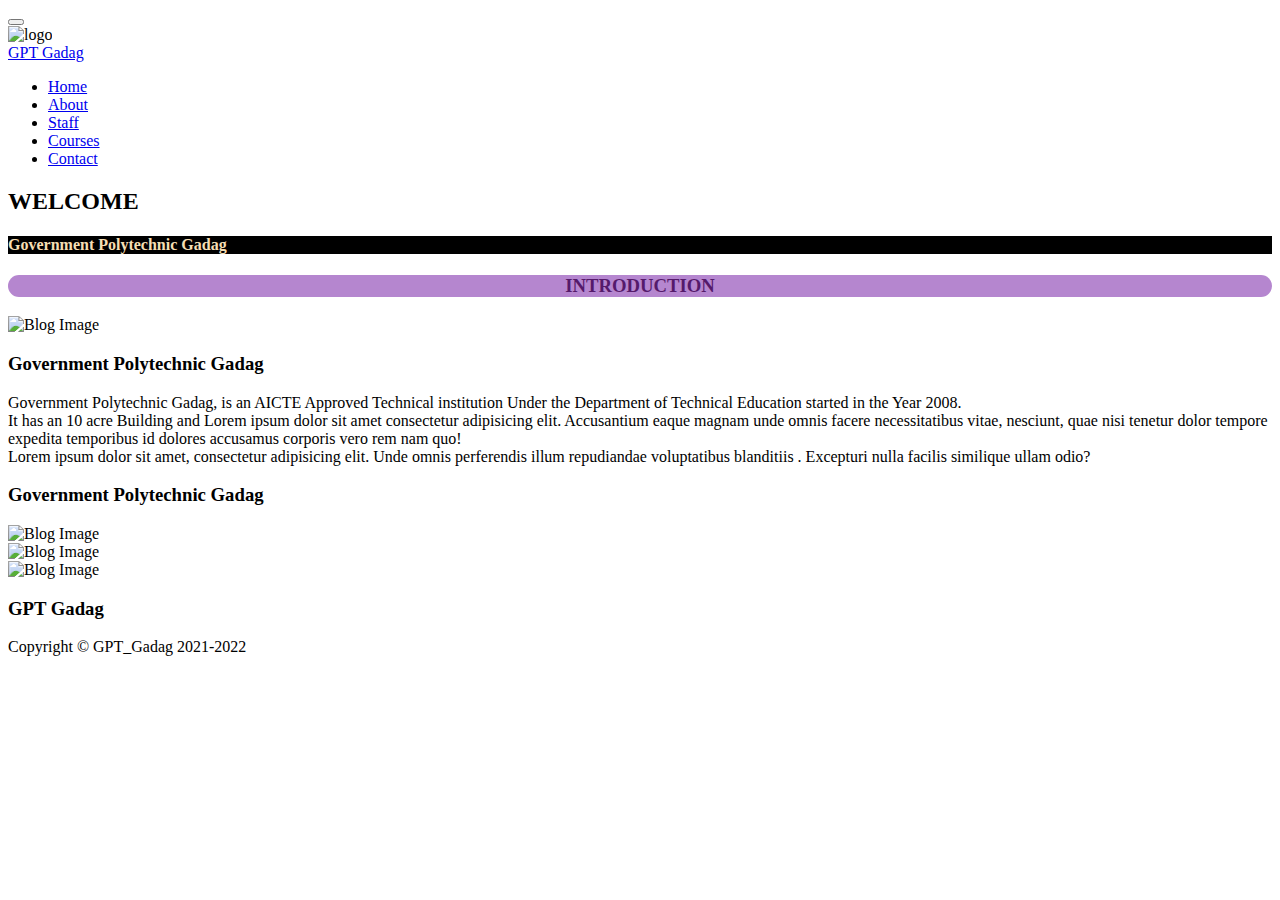
==== index.html @ a53e4684 "Add files via upload" ====
<!DOCTYPE html>
<html lang="en">

<head>

     <meta charset="UTF-8">
     <meta http-equiv="X-UA-Compatible" content="IE=Edge">
     <meta name="description" content="">
     <meta name="keywords" content="">
     <meta name="author" content="">
     <meta name="viewport" content="width=device-width, initial-scale=1, maximum-scale=1">

     <title>GPT Gadag</title>

     <link rel="stylesheet" href="css/bootstrap.min.css">
     <link rel="stylesheet" href="css/font-awesome.min.css">

     <!-- Main css -->
     <link rel="stylesheet" href="css/style.css">
     <link href="https://fonts.googleapis.com/css?family=Lora|Merriweather:300,400" rel="stylesheet">
</head>

<body>


     <!-- Navigation section  -->


     <div class="navbar navbar-default navbar-static-top" role="navigation">
          <div class="container">

               <div class="navbar-header">
                    <button class="navbar-toggle" data-toggle="collapse" data-target=".navbar-collapse">
                         <span class="icon icon-bar"></span>
                         <span class="icon icon-bar"></span>
                         <span class="icon icon-bar"></span>
                    </button>
                    <div class="logo">
                         <img src="images/Gptlogo.jpg" alt="logo" srcset="" class="logo">
                    </div>
                    <a href="index.html" class="navbar-brand">GPT Gadag</a>
               </div>
               <div class="collapse navbar-collapse">
                    <ul class="nav navbar-nav navbar-right">
                         <li class="active"><a href="index.html">Home</a></li>
                         <li><a href="about.html">About</a></li>
                         <li><a href="staff.html">Staff</a></li>
                         <li><a href="courses.html">Courses</a></li>
                         <!-- <li id="drop-down"><a ondblclick="window.open('blog.html','_self')">Blog <p class="fa fa-caret-down"></p></a>
                              <div class="dropdown-content">
                                   <ul>
                                        <li><a href="diploma.html">Diploma</a></li>
                                        <li><a href="#">E-Books</a></li>
                                   </ul>
                              </div>
                         </li> -->
                         <li><a href="contact.html">Contact</a></li>
                    </ul>
               </div>

          </div>
     </div>
     <!-- Home Section -->

     <section id="home" class="main-home parallax-section">
          <div class="overlay"></div>
          <!-- <div id="particles-js"></div> -->
          <div class="container">
               <div class="row">

                    <div>
                         <h2 class="head-banner">WELCOME</h2>
                         <h4 style="background-color: black; color:wheat">Government Polytechnic Gadag</h4>
                    </div>

               </div>
          </div>
     </section>
     <!-- Blog Section -->
     <h3 style="text-align:center;font-weight:bolder;color:#551a6b;background-color:#b586cf;
     border-radius:30px">
          <b>INTRODUCTION</b>
     </h3>
     <img src="images/principal.jpg" class="img-responsive" alt="Blog Image" id="blogimg"><br>

     <section id="blog">
          <div class="container">
               <div class="row">

                    <div class="col-md-offset-1 col-md-10 col-sm-12">
                         <div class="blog-post-thumb">
                              <div class="blog-post-image">
                                   <!-- <img src="images/keyb.jpg" class="img-responsive" alt="Blog Image"> -->
                                   </a>
                              </div>
                              <div class="blog-post-title">
                                   <h3 class="changedarkpurple">Government Polytechnic Gadag</h3>
                              </div>
                       
                              <div class="blog-post-des">
                                   <p class="changelightpurple">Government Polytechnic Gadag, is an AICTE Approved Technical institution Under
                                        the Department of Technical Education started in the Year 2008.
                                        <br>It has an 10 acre Building and 
                                        Lorem ipsum dolor sit amet consectetur adipisicing elit.
                                         Accusantium eaque magnam unde omnis facere necessitatibus vitae, 
                                         nesciunt, quae nisi tenetur dolor tempore expedita temporibus id 
                                         dolores accusamus corporis vero rem nam quo!<br>
                                         Lorem ipsum dolor sit amet, consectetur adipisicing elit. Unde omnis
                                          perferendis illum repudiandae voluptatibus blanditiis
                                          . Excepturi nulla facilis similique ullam odio?
                                   </p>
                              </div>
                         </div>
                     </div>
               </div>
          </div>
          <div class="container">
               <div class="row">

                    <div class="col-md-offset-1 col-md-10 col-sm-12">
                         <div class="blog-post-thumb">
                              <div class="blog-post-image">
                              </a>
                         </div>
                         <div class="blog-post-title">
                              <h3 class="changedarkpurple">Government Polytechnic Gadag</h3>
                         </div>
                         
                         <div class="blog-post-des">
                              <p class="changelightpurple">
                                   <i class="fa fa-map-marker"></i>
                              </p>
                         </div>
                         <!-- <img src="images/teaching.jpg" class="img-responsive" alt="Blog Image"><br> -->
                         <img src="images/Gptmain.jpg" class="img-responsive" alt="Blog Image"><br>
                         <img src="images/flaghost.jpg" class="img-responsive" alt="Blog Image"><br>
                         <img src="images/function.jpg" class="img-responsive" alt="Blog Image"><br>
                    </div>
                     </div>
               </div>
          </div>
     </section>

     <!-- Footer Section -->

     <footer>
          <div class="container">
               <div class="row">

                    <div class="col-md-5 col-md-offset-1 col-sm-6">
                         <h3>GPT Gadag</h3>
                         <p></p>
                         <div class="footer-copyright">
                              <p>Copyright &copy; GPT_Gadag 2021-2022</p>
                         </div>
                    </div>

                   
               </div>
          </div>
     </footer>

     <!-- Back top -->
     <!-- <a href="#back-top" class="go-top"><i class="fa fa-angle-up"></i></a> -->

     <!-- SCRIPTS -->

     <script src="js/jquery.js"></script>
     <script src="js/bootstrap.min.js"></script>
     <script src="js/particles.min.js"></script>
     <script src="js/app.js"></script>
     <script src="js/jquery.parallax.js"></script>
     <script src="js/smoothscroll.js"></script>
     <script src="js/custom.js"></script>

</body>

</html>
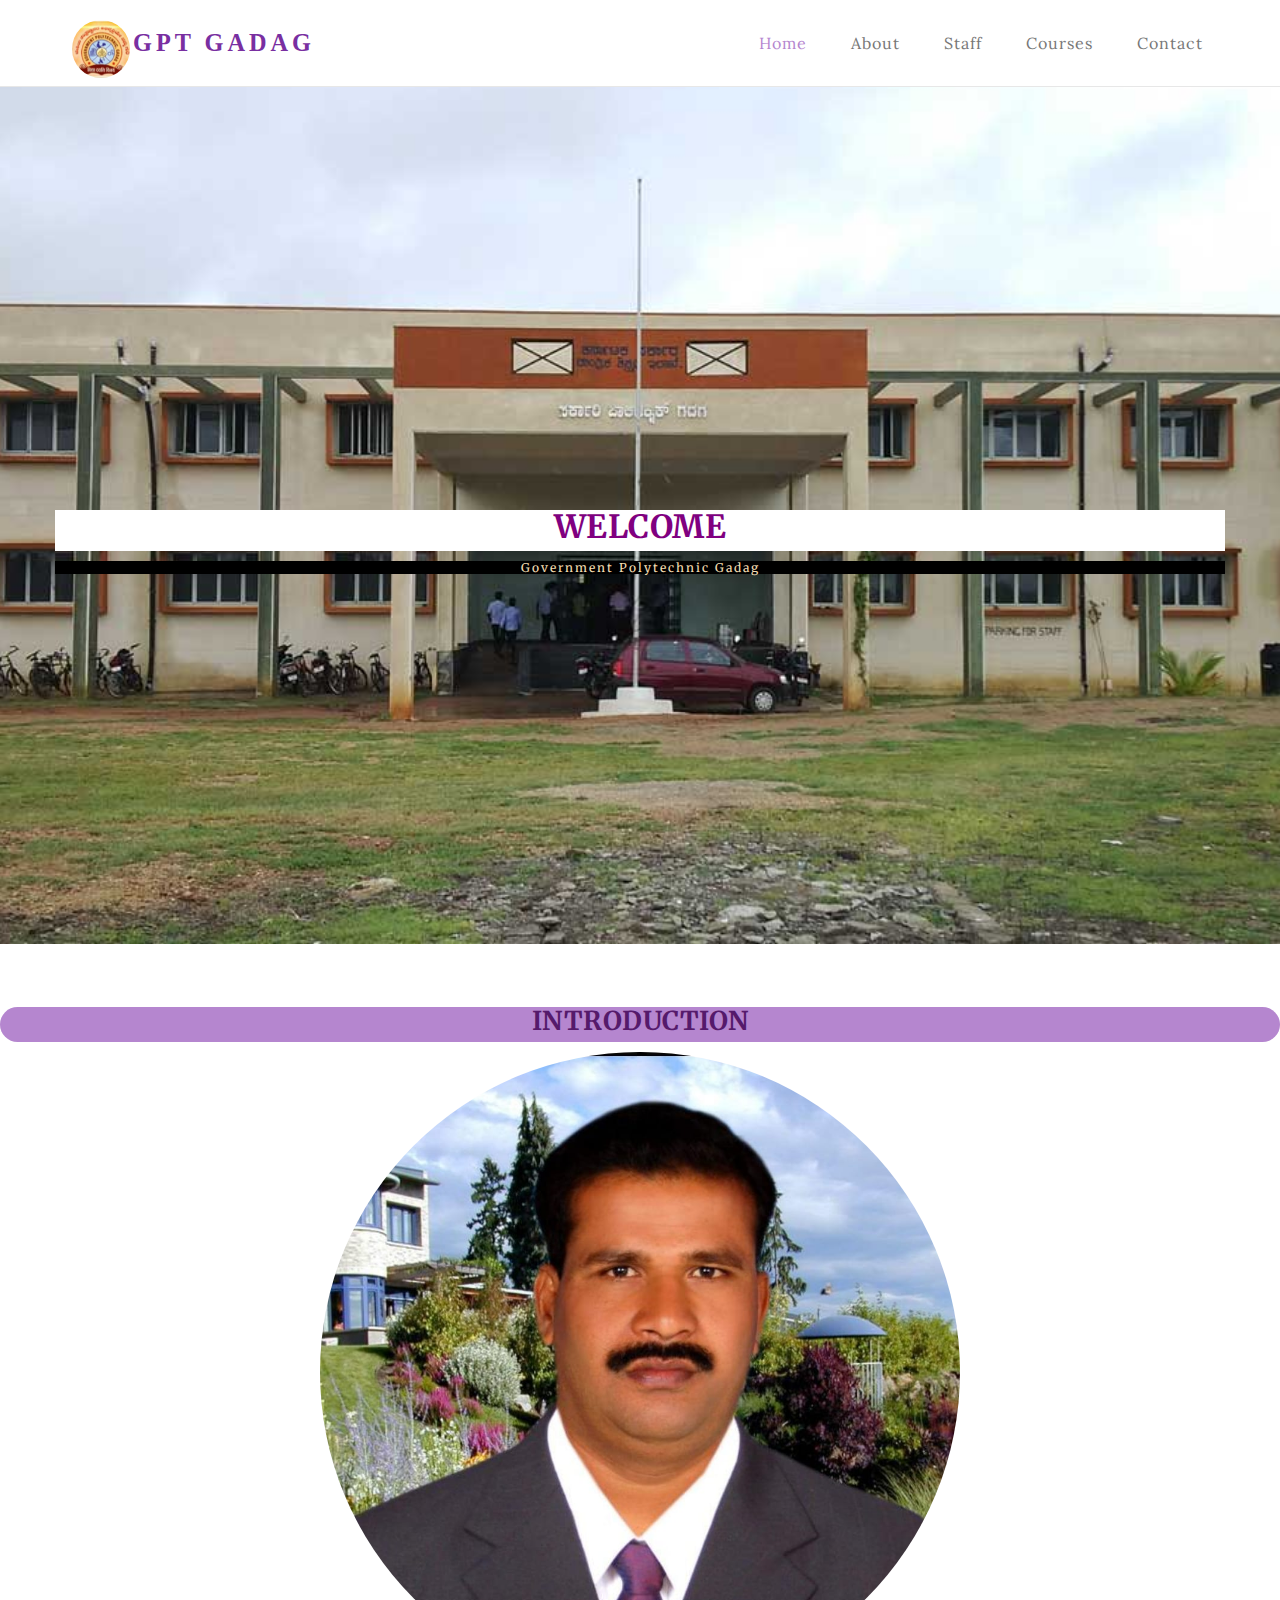
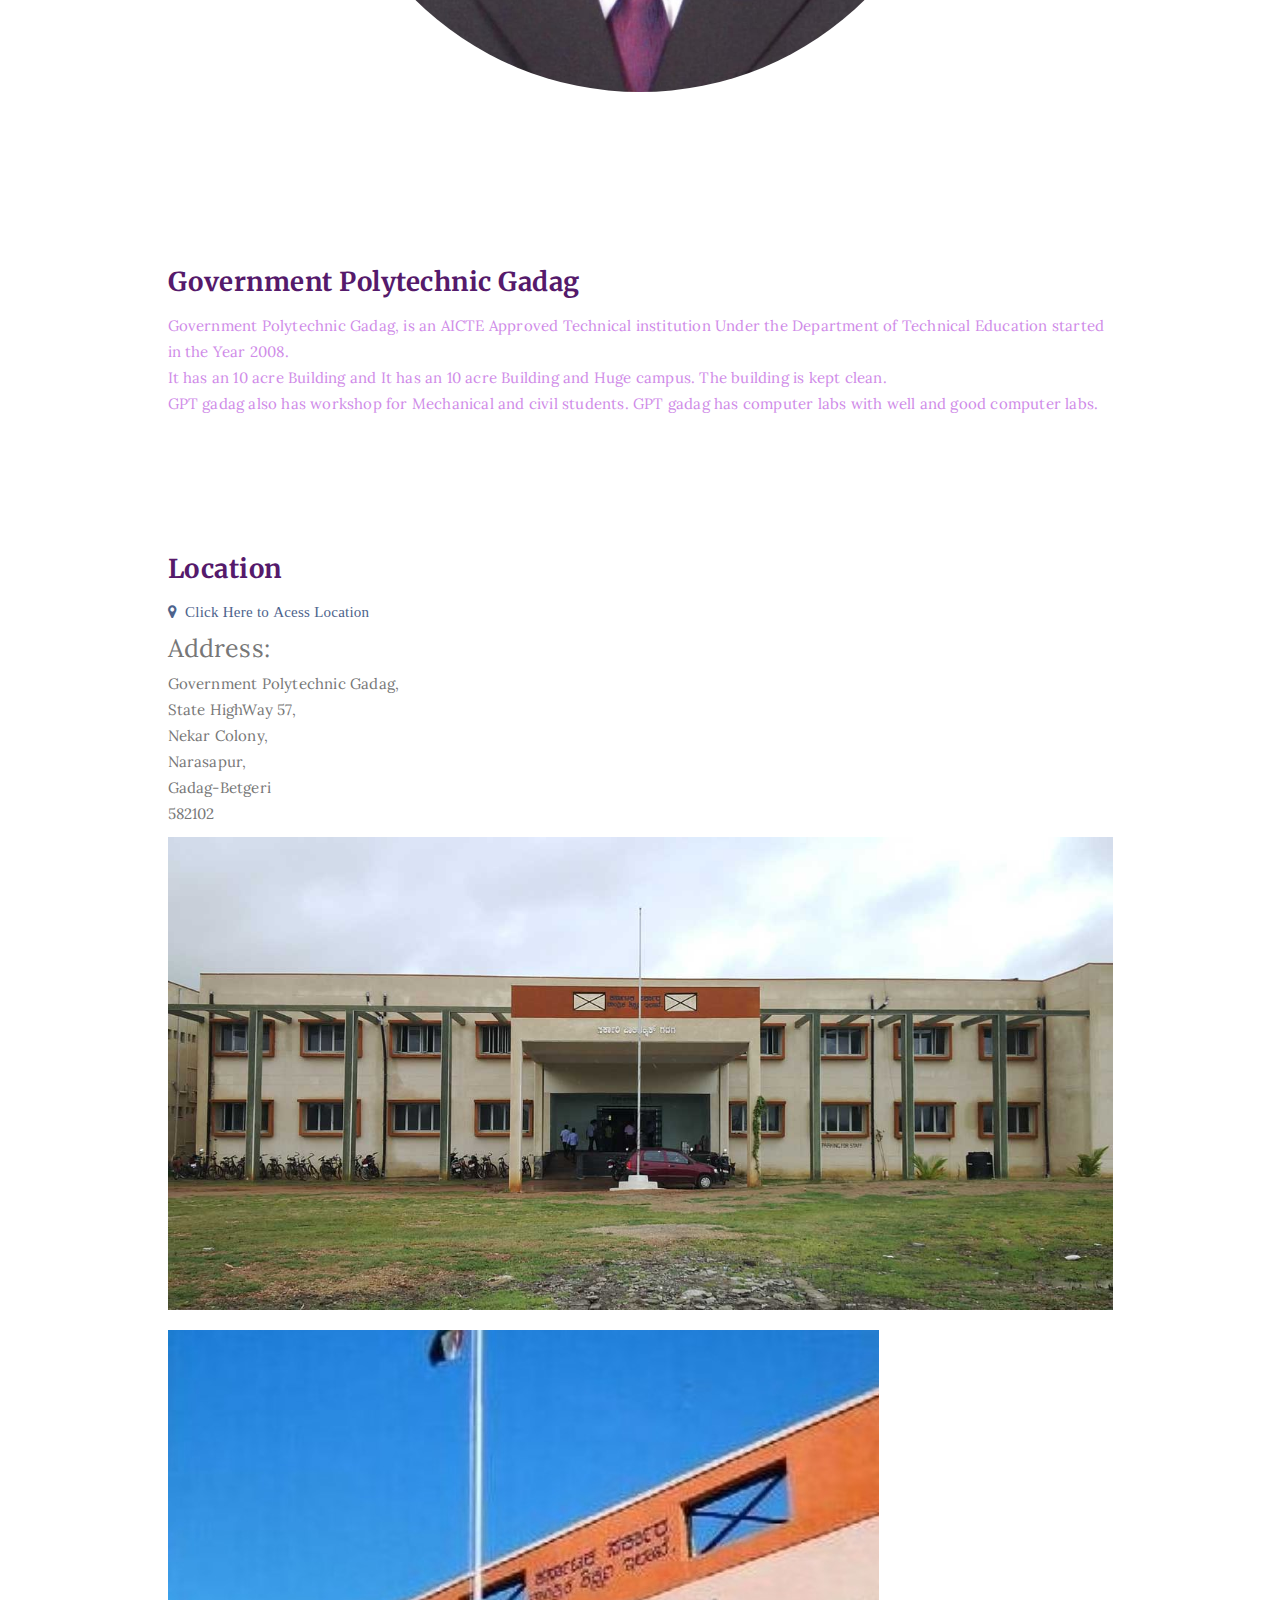
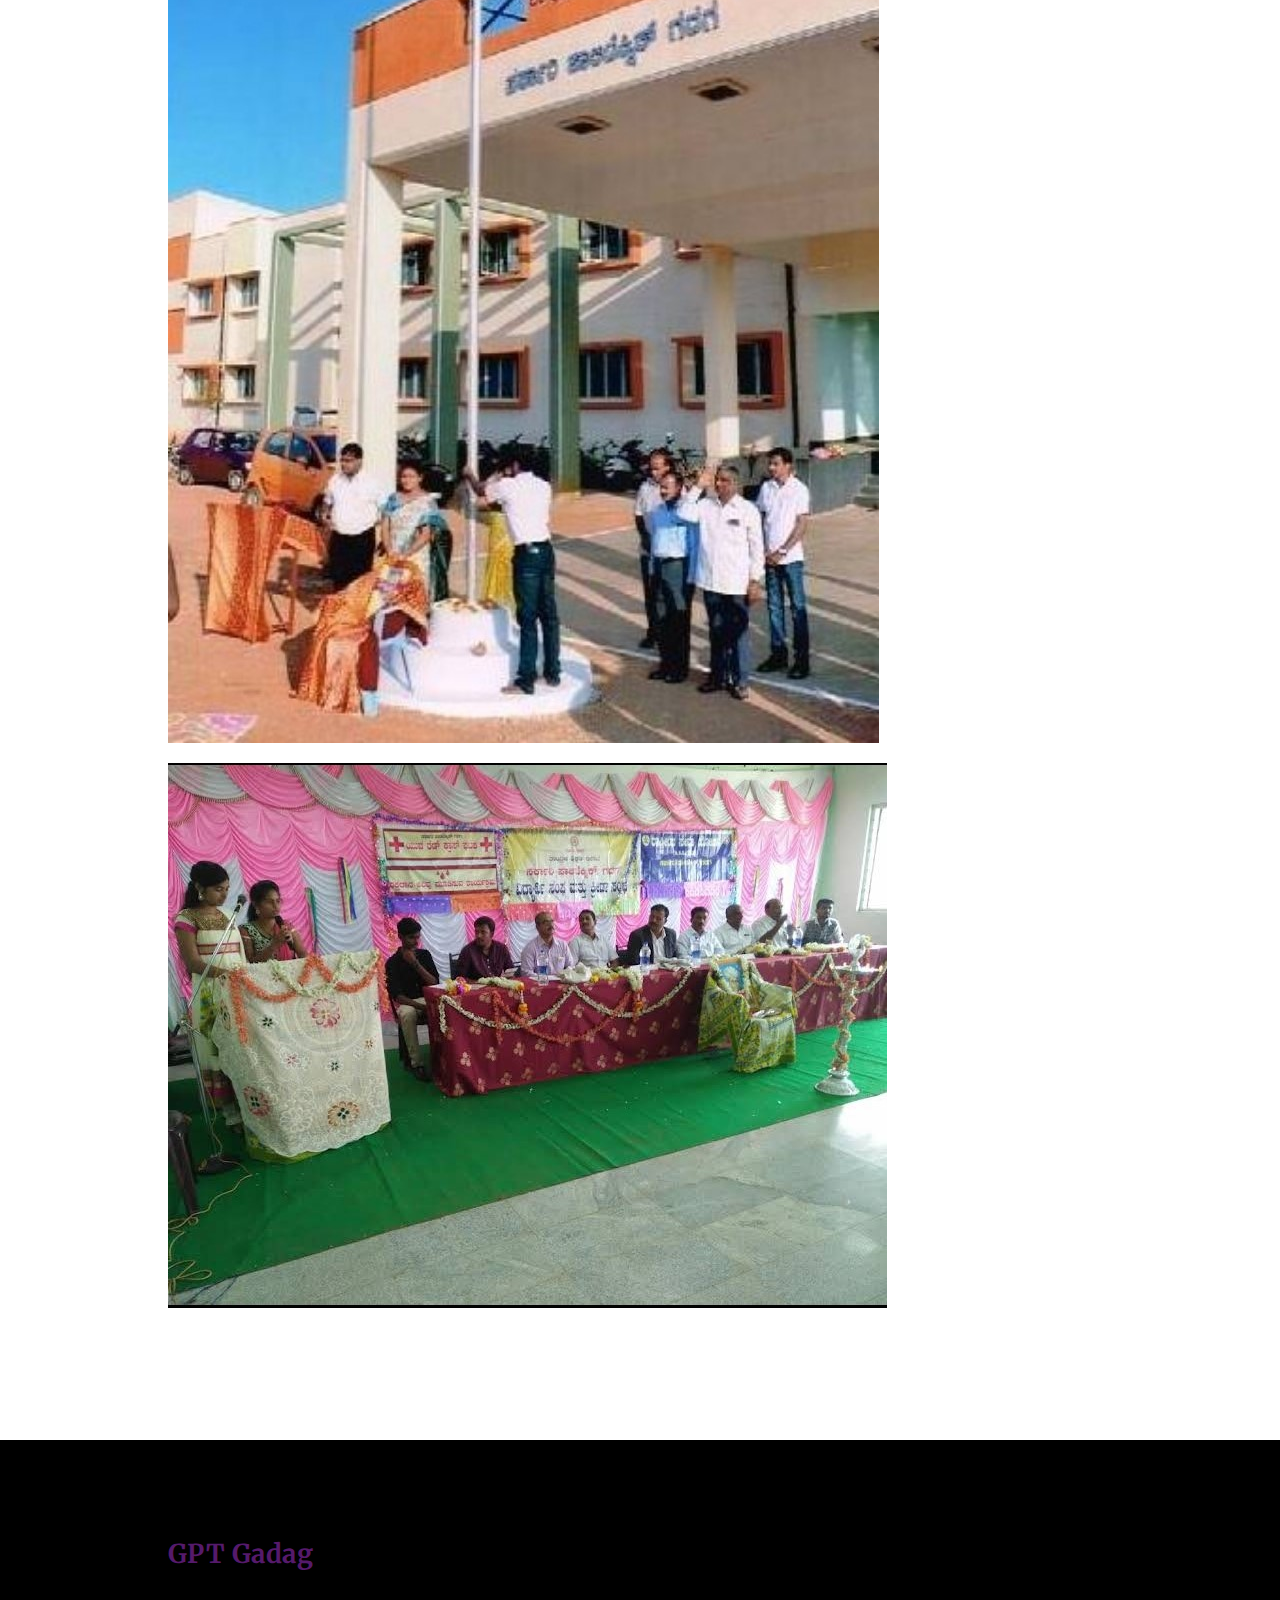
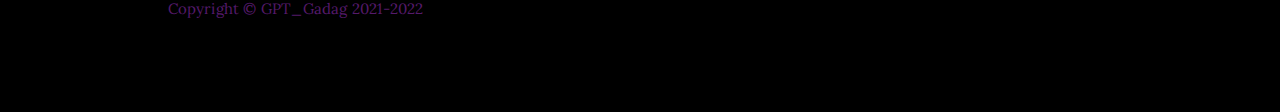
==== commit cc76d11b: "Add files via upload" ====
--- a/index.html
+++ b/index.html
@@ -100,14 +100,11 @@
                               <div class="blog-post-des">
                                    <p class="changelightpurple">Government Polytechnic Gadag, is an AICTE Approved Technical institution Under
                                         the Department of Technical Education started in the Year 2008.
-                                        <br>It has an 10 acre Building and 
-                                        Lorem ipsum dolor sit amet consectetur adipisicing elit.
-                                         Accusantium eaque magnam unde omnis facere necessitatibus vitae, 
-                                         nesciunt, quae nisi tenetur dolor tempore expedita temporibus id 
-                                         dolores accusamus corporis vero rem nam quo!<br>
-                                         Lorem ipsum dolor sit amet, consectetur adipisicing elit. Unde omnis
-                                          perferendis illum repudiandae voluptatibus blanditiis
-                                          . Excepturi nulla facilis similique ullam odio?
+                                        <br>It has an 10 acre Building and
+                                        It has an 10 acre Building and Huge campus. 
+                              The building is kept clean.<br> GPT gadag also has workshop for
+                         Mechanical and civil students. GPT gadag has computer labs with well and good 
+                    computer labs.
                                    </p>
                               </div>
                          </div>
@@ -123,12 +120,16 @@
                               </a>
                          </div>
                          <div class="blog-post-title">
-                              <h3 class="changedarkpurple">Government Polytechnic Gadag</h3>
+                              <h3 class="changedarkpurple">Location</h3>
                          </div>
                          
                          <div class="blog-post-des">
                               <p class="changelightpurple">
-                                   <i class="fa fa-map-marker"></i>
+                                   <a href="https://maps.app.goo.gl/7ZzyFH9up3G1sSqT8"><i class="fa fa-map-marker">&nbsp;&nbsp;Click Here to Acess Location</i></a>
+                                   <br><p style="font-size: 25px;">Address:</p>
+                                   <p style="font-size: 15px;">
+                                        Government Polytechnic Gadag,<br>State HighWay 57,<br>Nekar Colony,<br>Narasapur,<br>Gadag-Betgeri<br>582102
+                                   </p>
                               </p>
                          </div>
                          <!-- <img src="images/teaching.jpg" class="img-responsive" alt="Blog Image"><br> -->
@@ -148,10 +149,10 @@
                <div class="row">
 
                     <div class="col-md-5 col-md-offset-1 col-sm-6">
-                         <h3>GPT Gadag</h3>
+                         <h3 class="changedarkpurple">GPT Gadag</h3>
                          <p></p>
                          <div class="footer-copyright">
-                              <p>Copyright &copy; GPT_Gadag 2021-2022</p>
+                              <p class="changedarkpurple">Copyright &copy; GPT_Gadag 2021-2022</p>
                          </div>
                     </div>
 
--- a/css/style.css
+++ b/css/style.css
@@ -0,0 +1,1052 @@
+@import url('https://fonts.googleapis.com/css2?family=Poppins:wght@400;500;600&display=swap');
+
+/* *{
+  margin: 0;
+  padding: 0;
+} */
+body {
+		background: #ffffff;
+    font-family: 'Lora', serif;
+    font-style: normal;
+		font-weight: 300;
+    overflow-x: hidden;
+}
+
+/* logo */
+.logo{    
+  height: 60px;
+  width: 60px;
+  float: left;
+  border-radius: 100px;
+  position: absolute;
+  padding: 1px;
+}
+
+/*---------------------------------------
+    Typorgraphy              
+-----------------------------------------*/
+
+h1,h2,h3,h4,h5,h6 {
+  font-family: 'Merriweather', serif;
+  font-style: normal;
+  font-weight: bold;
+  letter-spacing: 0.5px;
+}
+
+h1 {
+    font-size: 62px;
+    padding-bottom: 14px;
+    margin-bottom: 0px;
+}
+
+h2 {
+  font-size: 32px;
+}
+
+h2,h3 {
+  padding-bottom: 6px;
+}
+
+h3 {
+  font-size: 26px;
+}
+
+h4 {
+  color: #666;
+  font-size: 12px;
+  font-weight: normal;
+  letter-spacing: 2px;
+}
+
+p {
+    color: #777;
+    font-size: 15px;
+    font-weight: 300;
+    line-height: 26px;
+    letter-spacing: 0.2px;
+}
+
+.btn-success:focus {
+  background-color: #000;
+  border-color: transparent;
+}
+
+
+/*---------------------------------------
+    General               
+-----------------------------------------*/
+
+html{
+  -webkit-font-smoothing: antialiased;
+}
+
+a {
+  color: #4d638c;
+  -webkit-transition: 0.5s;
+  -o-transition: 0.5s;
+  transition: 0.5s;
+  text-decoration: none !important;
+}
+a:hover, a:active, a:focus {
+  color: #4d638c;
+  outline: none;
+}
+
+* {
+  -webkit-box-sizing: border-box;
+  -moz-box-sizing: border-box;
+  box-sizing: border-box;
+}
+
+*:before,
+*:after {
+  -webkit-box-sizing: border-box;
+  -moz-box-sizing: border-box;
+  box-sizing: border-box;
+}
+
+#about, 
+#gallery,
+#contact,
+#blog, 
+#blog-single-post {
+  padding-top: 60px;
+  padding-bottom: 80px;
+}
+
+.main-about,
+.main-single-post,
+.main-gallery,
+.main-contact,
+.main-first15,
+.main-staff,
+.main-courses
+{
+  height: 65vh;
+}
+
+.overlay {
+  background: rgba(0,0,0,0,0);
+  width: 100%;
+  height: 100vh;
+  position: absolute;
+  top: 0;
+  left: 0;
+  right: 0;
+  bottom: 0;
+}
+
+.parallax-section {
+  background-attachment: fixed !important;
+  background-size: cover !important;
+  overflow: hidden;
+}
+
+
+/*---------------------------------------
+    Preloader section              
+-----------------------------------------*/
+
+.preloader {
+  position: fixed;
+  top: 0;
+  left: 0;
+  width: 100%;
+  height: 100%;
+  z-index: 99999;
+  display: flex;
+  flex-flow: row nowrap;
+  justify-content: center;
+  align-items: center;
+  background: none repeat scroll 0 0 #ffffff;
+}
+
+.sk-spinner-wordpress.sk-spinner {
+  background-color: #b586cf;
+  width: 40px;
+  height: 40px;
+  border-radius: 40px;
+  position: relative;
+  -webkit-animation: sk-innerCircle 1s linear infinite;
+  animation: sk-innerCircle 1s linear infinite; 
+}
+
+.sk-spinner-wordpress .sk-inner-circle {
+  display: block;
+  background-color: #ffffff;
+  width: 16px;
+  height: 16px;
+  position: absolute;
+  border-radius: 8px;
+  top: 5px;
+  left: 5px; 
+}
+
+@-webkit-keyframes sk-innerCircle {
+  0% {
+    -webkit-transform: rotate(0);
+            transform: rotate(0); }
+
+  100% {
+    -webkit-transform: rotate(360deg);
+            transform: rotate(360deg); } }
+
+@keyframes sk-innerCircle {
+  0% {
+    -webkit-transform: rotate(0);
+            transform: rotate(0); }
+
+  100% {
+    -webkit-transform: rotate(360deg);
+            transform: rotate(360deg); } }
+
+
+
+/*---------------------------------------
+    Main Navigation             
+-----------------------------------------*/
+
+.navbar-default {
+    background: #ffffff;
+    margin: 0 !important;
+    padding: 18px 0;
+}
+
+.navbar-default .navbar-brand {
+  color: #792fa1;
+  font-family: Lucida Console;
+  font-size: 1.6rem;
+  padding-left: 78px;
+  font-weight: bold;
+  text-transform: uppercase;
+  letter-spacing: 4px;
+  margin: 0;
+}
+
+.navbar-default .navbar-nav li a {
+    color: #777;
+    font-size: 16px;
+    letter-spacing: 1px;
+    -webkit-transition: all 0.4s ease-in-out;
+    transition: all 0.4s ease-in-out;
+    padding-right: 22px;
+    padding-left: 22px;
+}
+
+.navbar-default .navbar-nav > li a:hover {
+    color: #b586cf !important;
+}
+
+.navbar-default .navbar-nav > li > a:hover,
+.navbar-default .navbar-nav > li > a:focus {
+    color: #606066;
+    background-color: transparent;
+}
+
+.navbar-default .navbar-nav li a:hover,
+ .navbar-default .navbar-nav .active > a {
+    color: #b586cf;
+  }
+
+.navbar-default .navbar-nav > .active > a,
+.navbar-default .navbar-nav > .active > a:hover,
+.navbar-default .navbar-nav > .active > a:focus {
+    color: #b586cf;
+    background-color: transparent;
+}
+
+.navbar-default .navbar-toggle {
+     border: none;
+     padding-top: 10px;
+     background-color: #b586cf;
+  }
+
+.navbar-default .navbar-toggle .icon-bar {
+    background: white;
+    border-color: transparent;
+  }
+
+.navbar-default .navbar-toggle:hover,
+.navbar-default .navbar-toggle:focus { 
+  background-color: #ad6bdb;
+}
+
+
+
+/*---------------------------------------
+    Home section              
+-----------------------------------------*/
+
+#home {
+    background-size: cover;
+    background-position: center center;
+    color: #ffffff;
+    display: -webkit-box;
+    display: -webkit-flex;
+     display: -ms-flexbox;
+    display: flex;
+    -webkit-box-align: center;
+    -webkit-align-items: center;
+    -ms-flex-align: center;
+     align-items: center;
+    position: relative;
+    text-align: center;
+}
+
+.main-home {
+  background: url('../images/Gptmain.jpg') no-repeat;
+  height: 100vh;
+}
+
+.main-about {
+  background: url('../images/gpt1.jpg') no-repeat;
+}
+.main-first15 {
+  background: url('../semimages/semimg.jpg') no-repeat;
+}
+.main-single-post {
+  background: url('../images/single-post-bg.jpg') no-repeat;
+}
+
+.main-gallery {
+  background: url('../images/blogbg.jpg') no-repeat;
+}
+.main-staff {
+  background: url('../images/teaching.jpg') no-repeat;
+}
+.main-contact {
+  background: url('../images/contactimg.png') no-repeat;
+}
+.main-courses {
+  background: url('../images/coursesbanner.jpg') no-repeat;
+}
+.comman-queries{
+  text-align: center;
+  justify-content: center;
+  align-items: center;
+  color: white;
+  font-size: 3vh;
+  padding-top:90px ;
+  background-color: none;
+  font-family: 'Lucida Sans', 'Lucida Sans Regular', 'Lucida Grande', 'Lucida Sans Unicode', Geneva, Verdana, sans-serif;
+}
+#particles-js {
+  position: absolute;
+  width: 100%;
+  height: 100vh;
+  top: 0;
+  left: 0;
+}
+
+#home h4 {
+  color: #b586cf;
+}
+.box1{
+  border: 2px solid #6602ad;
+  background-color: #dfaffa;
+  color: #6602ad;
+  border-radius: 30px;
+  text-align: center;
+}
+.content strong{
+  color: #a52dfa;
+}
+.content p{
+  color: black;
+}
+.changedarkpurple{
+color: #551a6b;
+}
+.changelightpurple{
+color: #cf8be8;
+}
+.head-banner{
+  color: purple;
+  background-color:white;
+}
+#blogimg{
+  display: block;
+  margin-left: auto;
+  margin-right: auto;
+  width: 50%;
+  border-radius: 50%;
+}
+.content 
+#home .btn {
+  background: #ffffff;
+  border: 2px solid #ffffff;
+  border-radius: 100px;
+  color: #444;
+  font-family: 'Merriweather', serif;
+  font-size: 10px;
+  font-weight: bold;
+  letter-spacing: 2px;
+  text-transform: uppercase;
+  padding: 13px 22px;
+  margin-top: 42px;
+  transition: all 0.4s ease-in-out;
+}
+
+#home .btn:hover {
+  background: transparent;
+  border-color: #ffffff;
+  color: #ffffff;
+}
+
+
+
+/*---------------------------------------
+   About section              
+-----------------------------------------*/
+
+#about .col-md-6 {
+  padding-top: 22px;
+  padding-bottom: 32px;
+}
+
+#about .col-md-6 img {
+  padding: 22px 0px 22px 22px;
+}
+
+#about .col-md-4 {
+  padding-bottom: 32px;
+}
+
+#about .col-md-4 img {
+  padding-top: 12px;
+}
+
+
+
+/*---------------------------------------
+   Gallery section              
+-----------------------------------------*/
+
+#gallery span {
+  display: block;
+  padding-bottom: 32px;
+}
+
+#gallery .col-md-6 {
+  padding-left: 0px;
+  padding-right: 0px;
+}
+
+#gallery .gallery-thumb {
+  background-color: #ffffff;
+  box-shadow: 0px 1px 2px 0px rgba(90, 91, 95, 0.15);
+  cursor: pointer;
+  display: block;
+  position: relative;
+  top: 0px;
+  transition: all 0.4s ease-in-out;
+}
+
+#gallery .gallery-thumb:hover {
+  box-shadow: 0px 16px 22px 0px rgba(90, 91, 95, 0.3);
+  top: -5px;
+}
+
+#gallery .gallery-thumb img {
+  width: 100%;
+}
+
+#gallery .col-md-12 p {
+  padding-top: 22px;
+  text-align: center;
+}
+
+
+
+/*---------------------------------------
+   Contact section              
+-----------------------------------------*/
+
+#contact .col-md-4 {
+  padding-left: 0px;
+}
+
+#contact .col-md-12 {
+  padding-left: 0;
+}
+
+#contact form {
+  padding-top: 32px;
+}
+
+#contact .form-control {
+  border: 2px solid #f0f0f0;
+  box-shadow: none;
+  margin-top: 10px;
+  margin-bottom: 10px;
+  transition: all 0.4s ease-in-out;
+}
+
+#contact .form-control:hover {
+  border-color: #555;
+}
+
+#contact input {
+  height: 50px;
+}
+
+#contact input[type="submit"] {
+  background: #b586cf;
+  border-radius: 100px;
+  border: none;
+  color: #ffffff;
+  font-weight: bold;
+  transition: all 0.4s ease-in-out;
+}
+
+#contact input[type="submit"]:hover {
+  background: #333;
+}
+
+::selection{
+  color: #fff;
+  background: #0D6EFD;
+}
+.wrapper{
+  width: 715px;
+  background: #fff;
+  border-radius: 5px;
+  box-shadow: 10px 10px 10px rgba(0,0,0,0.05);
+}
+.wrapper header{
+  font-size: 22px;
+  font-weight: 600;
+  padding: 20px 30px;
+  border-bottom: 1px solid #ccc;
+}
+.wrapper form{
+  margin: 35px 30px;
+}
+.wrapper form.disabled{
+  pointer-events: none;
+  opacity: 0.7;
+}
+form .dbl-field{
+  display: flex;
+  margin-bottom: 25px;
+  justify-content: space-between;
+}
+.dbl-field .field{
+  height: 50px;
+  display: flex;
+  position: relative;
+  width: calc(100% / 2 - 13px);
+}
+.wrapper form i{
+  position: absolute;
+  top: 50%;
+  left: 18px;
+  color: #ccc;
+  font-size: 17px;
+  pointer-events: none;
+  transform: translateY(-50%);
+}
+form .field input,
+form .message textarea{
+  width: 100%;
+  height: 100%;
+  outline: none;
+  padding: 0 18px 0 48px;
+  font-size: 16px;
+  border-radius: 5px;
+  border: 1px solid #ccc;
+}
+.field input::placeholder,
+.message textarea::placeholder{
+  color: #ccc;
+}
+.field input:focus,
+.message textarea:focus{
+  padding-left: 47px;
+  border: 2px solid #0D6EFD;
+}
+.field input:focus ~ i,
+.message textarea:focus ~ i{
+  color: #0D6EFD;
+}
+form .message{
+  position: relative;
+}
+form .message i{
+  top: 30px;
+  font-size: 20px;
+}
+form .message textarea{
+  min-height: 130px;
+  max-height: 230px;
+  max-width: 100%;
+  min-width: 100%;
+  padding: 15px 20px 0 48px;
+}
+form .message textarea::-webkit-scrollbar{
+  width: 0px;
+}
+.message textarea:focus{
+  padding-top: 14px;
+}
+form .button-area{
+  margin: 25px 0;
+  display: flex;
+  align-items: center;
+}
+.button-area button{
+  color: #fff;
+  border: none;
+  outline: none;
+  font-size: 18px;
+  cursor: pointer;
+  border-radius: 5px;
+  padding: 13px 25px;
+  background: #0D6EFD;
+  transition: background 0.3s ease;
+}
+.button-area button:hover{
+  background: #025ce3;
+}
+.button-area span{
+  font-size: 17px;
+  margin-left: 30px;
+  display: none;
+}
+
+/*---------------------------------------
+   Blog section              
+-----------------------------------------*/
+
+.blog-post-thumb {
+  border-bottom: 1px solid #f0f0f0;
+  padding-top: 32px;
+  padding-bottom: 62px;
+  margin-bottom: 32px;
+}
+
+.blog-post-thumb:last-child {
+  border-bottom: 0px;
+  padding-bottom: 32px;
+  margin-bottom: 0px;
+}
+
+.blog-post-image,
+.blog-post-video {
+  padding-top: 22px;
+  padding-bottom: 22px;
+  width: 100%;
+}
+
+#about img,
+.blog-post-image img {
+  border-radius: 1px;
+}
+
+.blog-post-title a {
+  color: #222;
+}
+
+.blog-post-title a:hover {
+  color: #b586cf;
+}
+
+.blog-post-format {
+  padding-bottom: 22px;
+}
+
+.blog-post-format span {
+  letter-spacing: 0.5px;
+  padding-right: 12px;
+}
+
+.blog-post-format span a {
+  color: #333;
+}
+
+.blog-post-format span img {
+  display: inline-block;
+  width: 42px;
+  margin-right: 4px;
+}
+
+.blog-post-des blockquote {
+  margin: 22px;
+}
+
+.blog-post-des .btn {
+  border-radius: 100px;
+  color: #777;
+  font-weight: bold;
+  letter-spacing: 1px;
+  padding: 14px 28px;
+  margin-top: 26px;
+  transition: all 0.4s ease-in-out;
+}
+
+.blog-post-des .btn:hover {
+  background: #b586cf;
+  border-color: transparent;
+  color: #ffffff;
+}
+
+.blog-author {
+  border-top: 1px solid #f0f0f0;
+  border-bottom: 1px solid #f0f0f0;
+  padding-top: 32px;
+  padding-bottom: 32px;
+  margin-top: 42px;
+  margin-bottom: 42px;
+}
+
+.blog-author .media img {
+  display: inline-block;
+  width: 90px;
+  margin-right: 12px;
+}
+
+.blog-author .media a,
+.blog-comment .media h3 {
+  color: #444;
+  font-size: 18px;
+  letter-spacing: 1px;
+}
+
+.blog-comment {
+  border-bottom: 1px solid #f0f0f0;
+  padding-bottom: 32px;
+  margin-bottom: 42px;
+}
+
+.blog-comment .media:nth-child(2) {
+  padding-top: 22px;
+}
+
+.blog-comment .media img {
+  width: 82px;
+  margin-right: 12px;
+}
+
+.blog-comment .media h3 {
+  display: inline-block;
+  padding-right: 14px;
+}
+
+
+.blog-comment-form h3 {
+  padding-bottom: 18px;
+}
+
+#about .col-md-6, #about .col-md-4,
+.blog-comment-form .col-md-4 {
+  padding-left: 0px;
+}
+
+.blog-comment-form .form-control {
+  box-shadow: none;
+  border: 2px solid #f0f0f0;
+  margin-top: 10px;
+  margin-bottom: 10px;
+  transition: all 0.4s ease-in-out;
+}
+
+.blog-comment-form .form-control:hover {
+  border-color: #555;
+}
+
+.blog-comment-form input {
+  height: 45px;
+}
+
+.blog-comment-form input[type="submit"] {
+  background: #b586cf;
+  border-radius: 100px;
+  border: none;
+  color: #ffffff;
+  font-weight: bold;
+  transition: all 0.4s ease-in-out;
+}
+
+.blog-comment-form input[type="submit"]:hover {
+  background: #333;
+  border-color: transparent;
+  color: #ffffff;
+}
+#drop-down{
+
+}
+#drop-down .dropdown-content ul li{
+  list-style: none;
+  text-decoration: none;
+  position: relative;
+  color: grey;
+  display: none;
+}
+#drop-down:hover .dropdown-content ul li {
+  display: block;
+}
+#drop-down:not(:hover) .dropdown-content ul li {
+  display: none;
+}
+/*---------------------------------------
+   Blog Single Post section              
+-----------------------------------------*/
+
+#blog-single-post .blog-single-post-image {
+  padding-top: 22px;
+}
+
+#blog-single-post .blog-single-post-image .col-md-4 {
+  padding-left: 0px;
+  padding-right: 0px;
+  padding-bottom: 22px;
+}
+
+#blog-single-post .blog-single-post-image img {
+  border-radius: 1px;
+  padding-right: 12px;
+}
+
+#blog-single-post .blog-post-des h3 {
+  padding-top: 16px;
+}
+.bloginfo{
+  text-align: center;
+  font-size: 20px;
+  text-decoration: none;
+}
+/* diploma Section */
+.sem{
+  display: block;
+  color: white;
+  text-align: center;
+  text-decoration: none;
+  letter-spacing: 2px;
+  padding-bottom: 6px;
+  font-size: 16px;
+  font-family: Georgia, 'Times New Roman', Times, serif;
+}
+.sem:hover{
+  color: goldenrod;
+}
+.stuff{
+  background-color: #555;
+}
+#select-sem{
+  text-align: center;
+  color: yellow;
+  font-size: 25px;
+  padding-bottom: 6px;
+  background-color: #000;
+}
+/* diploma 3rd sem  */
+.third-sem{
+  display: block;
+  text-align: center;
+  letter-spacing: 2px;
+  line-height: 30px;
+  background-color: pink;
+  /* border-radius:2px; */
+  /* border:2px solid black ; */
+}
+#thirdsem{
+  margin-left: 15px;
+  margin-right: 15px;
+  border-radius:100px;
+}
+.third-sem:hover{
+  color: goldenrod;
+}
+/*---------------------------------------
+   Footer section              
+-----------------------------------------*/
+
+footer {
+    background: #000;
+    color: #ffffff;
+    padding: 80px 0px;
+    position: relative;
+}
+
+footer .col-md-4 .fa {
+  color: #ffffff;
+  padding-right: 8px;
+}
+
+footer hr {
+  border-color: #121212;
+  margin-top: 62px;
+  margin-bottom: 42px;
+}
+
+footer .footer-copyright {
+  padding-top: 12px;
+}
+
+
+
+/* Back top */
+.go-top {
+  background-color: #ffffff;
+  box-shadow: 1px 1.732px 12px 0px rgba( 0, 0, 0, .14 ), 1px 1.732px 3px 0px rgba( 0, 0, 0, .12 );
+  transition : all 1s ease;
+  bottom: 2em;
+  right: 2em;
+  color: #333;
+  font-size: 24px;
+  display: none;
+  position: fixed;
+  text-decoration: none;
+  width: 40px;
+  height: 40px;
+  line-height: 38px;
+  text-align: center;
+  border-radius: 100%;
+}
+
+.go-top:hover {
+    background: #b586cf;
+    color: #ffffff;
+}
+
+
+
+/*---------------------------------------
+   Social icon             
+-----------------------------------------*/
+
+.social-icon {
+    position: relative;
+    padding: 0;
+    margin: 0;
+    text-align: center;
+}
+
+.social-icon li {
+    display: inline-block;
+    list-style: none;
+}
+
+.social-icon li a {
+    border: 2px solid #ffffff;
+    color: #ffffff;
+    border-radius: 100px;
+    cursor: pointer;
+    font-size: 16px;
+    text-decoration: none;
+    transition: all 0.4s ease-in-out;
+    width: 50px;
+    height: 50px;
+    line-height: 50px;
+    text-align: center;
+    vertical-align: middle;
+    position: relative;
+    margin: 22px 12px 10px 12px;
+}
+
+.social-icon li a:hover {
+    border-color: #b586cf;
+    color: #b586cf;
+    transform: scale(1.1);
+}
+
+
+
+/*---------------------------------------
+   Mobile Responsive         
+-----------------------------------------*/
+
+@media (min-width: 1000px){
+.navbar>.container .navbar-brand, .navbar>.container-fluid .navbar-brand {
+    margin-left: -15px;
+    font-size: 2.7vh;
+}
+.logo{
+  float: left;
+}
+@media (max-width: 980px) {
+
+  .main-about,
+  .main-single-post,  
+  .main-gallery,
+  .main-contact,
+  .main-first15 {
+    height: 35vh;
+  }
+
+}
+
+
+@media (max-width: 768px) {
+
+  h1 {
+    font-size: 52px;
+  }
+
+  h2 {
+    font-size: 26px;
+  }
+
+  #about .col-md-6 img {
+    padding-left: 0px;
+  }
+
+  #blog-single-post .blog-single-post-image img {
+    padding-bottom: 22px;
+  }
+
+  footer .col-md-4 {
+    padding-top: 22px;
+  }
+
+}
+
+
+@media (max-width: 650px) {
+
+  h1 {
+    font-size: 42px;
+  }
+  #about, #gallery,
+  #contact,
+  #blog, #blog-single-post {
+    padding-top: 60px;
+    padding-bottom: 60px;
+  }
+
+}
+
+@media (max-width: 600px){
+  .wrapper header{
+    text-align: center;
+  }
+  .wrapper form{
+    margin: 35px 20px;
+  }
+  form .dbl-field{
+    flex-direction: column;
+    margin-bottom: 0px;
+  }
+  form .dbl-field .field{
+    width: 100%;
+    height: 45px;
+    margin-bottom: 20px;
+  }
+  form .message textarea{
+    resize: none;
+  }
+  form .button-area{
+    margin-top: 20px;
+    flex-direction: column;
+  }
+  .button-area button{
+    width: 100%;
+    padding: 11px 0;
+    font-size: 16px;
+  }
+  .button-area span{
+    margin: 20px 0 0;
+    text-align: center;
+  }
+}
+}